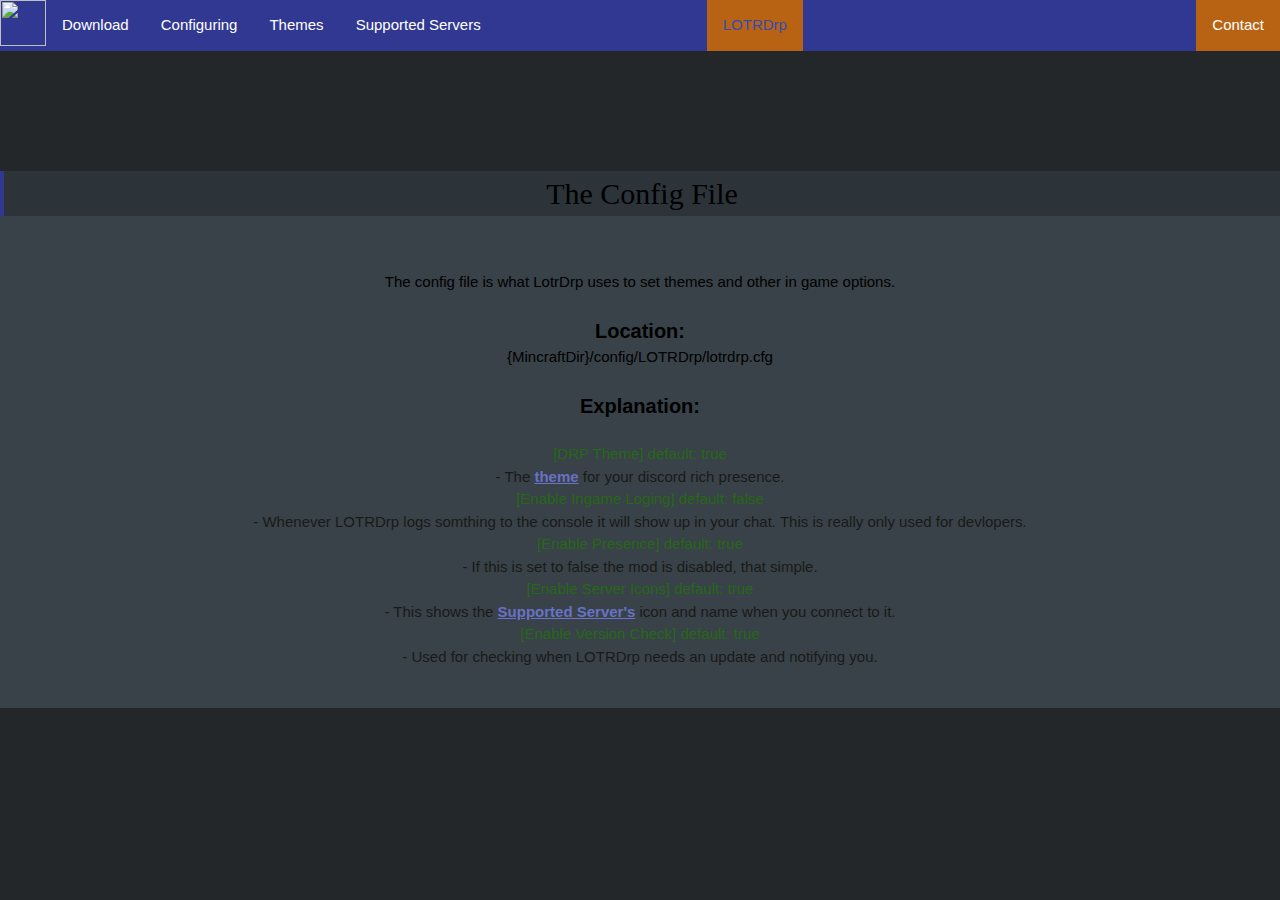
==== web/config.html @ 640492d2 "Revamp Time!" ====
<html>
    <head>
      <link rel="stylesheet" href="./resources/style.css">
      <link rel="shortcut icon" type="image/png" href="https://cdn.glitch.com/b3dd79af-855c-4c85-b2ef-e633a2ad0118%2Flogo.ico?v=1576703734117"/>
    <link rel="stylesheet" href="https://cdn.glitch.com/b3dd79af-855c-4c85-b2ef-e633a2ad0118%2FmainFont.css?v=1576703738925">
    <link rel="stylesheet" href="https://www.w3schools.com/w3css/4/w3.css">


    <title>LOTR Drp -Configuring</title>


    </head>
    <style>
    .push{
      border-top: 500px !important;
      
    }
    </style>
    <body>
            <ul class="navbar">
                    <a class="navbarItem" id="logoClass" href="./index.html">
                        <img id = "logo" src="https://cdn.glitch.com/b3dd79af-855c-4c85-b2ef-e633a2ad0118%2Flogo.png?v=1576703736543" />
                    <li class="navbarItem"><a class="navbarLink" href="download.html">Download</a></li>
                    <li class="navbarItem"><a class="navbarLink" href="config.html">Configuring</a></li>
                    <li class="navbarItem"><a class="navbarLink" href="theme.html">Themes</a></li>
                    <li class="navbarItem"><a class="navbarLink" href="supportedservers.html">Supported Servers</a></li>
                    <il class="navbarItem"><a class = "navbarTitle" href = "index.html">LOTRDrp</a></il>
                     <li class="navbarItem"style="float:right"><a class="active navbarLink" href="https://discord.gg/tGauekQ">Contact</a></li>
                    </ul>
                  <div class="content module-contents">
                    <div class = "smaller">
                      <h2 class = "hobbitText title">The Config File</h2>
                      <br>
                      <br>
                      <p>The config file is what LotrDrp uses to set themes and other in game options.</p>
                      <br>
                      <p class = "miniHeader">Location:</p>
                      <p>{MincraftDir}/config/LOTRDrp/lotrdrp.cfg</p>
                      <br>
                      <p class = "miniHeader">Explanation:</p>
                      <br>
                      <p class="themeName">[DRP Theme] default: true</p><p class="themeInfo">    - The <a class="link" href="../theme.html"><strong>theme</strong></a> for your discord rich presence. </p>
                      <p class="themeName">[Enable Ingame Loging] default: false</p><p class="themeInfo">    - Whenever LOTRDrp logs somthing to the console it will show up in your chat. This is really only used for devlopers.</p>
                      <p class="themeName">[Enable Presence] default: true</p><p class="themeInfo">    - If this is set to false the mod is disabled, that simple.</p>
                      <p class="themeName">[Enable Server Icons] default: true</p><p class="themeInfo">    - This shows the <a class="link" href="supportedservers.html"><strong>Supported Server's</strong></a> icon and name when you connect to it.</p>
                      <p class="themeName">[Enable Version Check] default: true</p><p class="themeInfo">    - Used for checking when LOTRDrp needs an update and notifying you.</p>


                    </div>
                </div>
                        
                
                 
                
    </body>
</html>
---- web/resources/style.css ----
@font-face {
    font-family: "hobbiton";
    src:url("https://cdn.glitch.com/b3dd79af-855c-4c85-b2ef-e633a2ad0118%2Fhobbit.ttf?v=1576703727253");
  }
  .hobbitText{
    font-family: hobbiton;
  }
  
  .text-muted{
    font-weight: normal;
    color: rgba(80, 80, 80, 0.945);
    text-decoration: none;
  }
  a{
    text-decoration: none;
    color: rgb(66, 35, 122)
  }
  
  .content{
    text-align: center;
    margin: auto;
  }
  .borrder{
    background-color: rgb(38, 43, 46);
  
  }
  
  .module-contents {
    margin-top: 120px;
    padding-bottom: 40px;
    background-color: #384248;
  }
  
  .navbar {
      list-style-type: none;
      margin: 0;
      padding: 0;
      overflow: hidden;
      background-color:rgb(49, 56, 145);
      position: sticky;
    }
    
    .navbarItem {
      float: left;
    }
  
  .navbarLink {
      display: block;
      color: white;
      text-align: center;
      padding: 14px 16px;
      text-decoration: none;
    }
    .navbarTitle {
      display: block;
      color: rgb(52, 75, 177);
      text-align: center;
      padding: 14px 16px;
      text-decoration: none;
      margin-left: 210px;
      background-color: rgb(184, 99, 19);
  
    }
  
    .navbarLink:hover:not(.active) {
      background-color:rgb(184, 99, 19);
    }
  
    .navbarLink:hover{
      text-decoration: none;
    }
    
    .active {
      background-color: rgb(184, 99, 19);
    }
    #logo{
        width:  46px;
        height: 46px;
    }
    body{
        background-color: rgb(35,39,42);
       
    }
   
    
    .footer {
      background-color: rgba(0, 0, 0, 0.2);
      text-align: center;
      padding-top: 5px;
      position: absolute;
      width: 100%;
      bottom: 0px;
      margin: auto;
      padding: 10px;
      box-shadow: 0px -2px 2px rgba(0,0,0,0.2);
 
    }
    .title{
    border-left: 4px solid rgb(49, 56, 145);
    background-color: rgba(0, 0, 0, 0.2);
    }
    p{
      font-family: 'Ubuntu', sans-serif;
      margin: auto;
    }
    .miniHeader{
      font-size: 20px;
      font-weight: bold;
    }
    .image {
      box-shadow: 0 2px 12px rgba(0, 0, 0, 0.26);
      width: 100px;
      height: 100px;
      left:0px;
      margin: unset;
    }
  
    .link{
      color: rgba(115, 122, 219, 0.87);
      text-decoration: underline;
    }
    .small{
      font-size: 12px;
        }
    .reletive{
      position: absolute;
    }
    .image:hover{
      width: 200px;
      height: 200px;
    }
    .themeName{
      color: rgb(39, 104, 23);
    }
    .themeInfo{
      color: rgb(25, 26, 24);
    }
    yellow{
      color:rgba(240, 225, 18, 0.897);
      font-family: 'Ubuntu', sans-serif;
      margin: auto;
    }
    .ssLink{
      color: rgba(10, 177, 74, 0.87);
      text-decoration: underline;
      font-size: 10px;
    }
    .download {
      display: inline-block;
      border-radius: 4px;
      background-color: #1b791b;
      border: none;
      color: #FFFFFF;
      text-align: center;
      font-size: 28px;
      padding: 20px;
      width: 200px;
      transition: all 0.5s;
      cursor: pointer;
      margin: 5px;
    }
    
    .download span {
      cursor: pointer;
      display: inline-block;
      position: relative;
      transition: 0.5s;
    }
    
    .download span:after {
      content: '\00bb';
      position: absolute;
      opacity: 0;
      top: 0;
      right: -20px;
      transition: 0.5s;
    }
    
    .download:hover span {
      padding-right: 25px;
    }
    
    .bdownloadutton:hover span:after {
      opacity: 1;
      right: 0;
    }
    .version{
      font-size: 15;
      color:grey;
    }
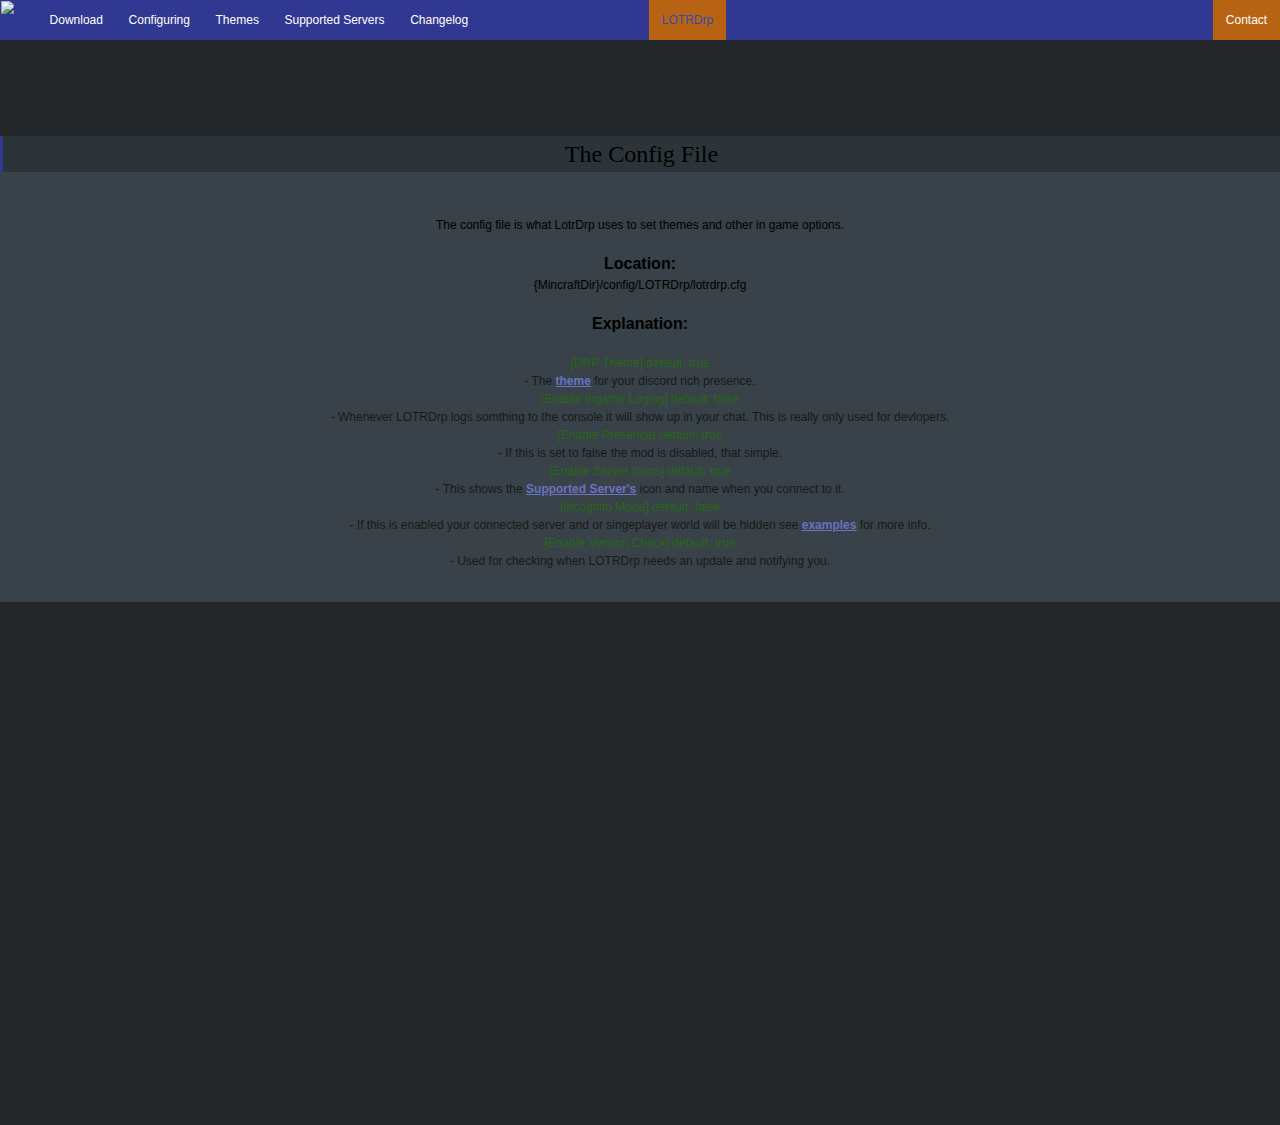
==== commit d26cf68e: "Website Update 1.8" ====
--- a/web/config.html
+++ b/web/config.html
@@ -24,8 +24,9 @@
                     <li class="navbarItem"><a class="navbarLink" href="config.html">Configuring</a></li>
                     <li class="navbarItem"><a class="navbarLink" href="theme.html">Themes</a></li>
                     <li class="navbarItem"><a class="navbarLink" href="supportedservers.html">Supported Servers</a></li>
+                    <li class="navbarItem"><a class="navbarLink" href="changelog.txt">Changelog</a></li>
                     <il class="navbarItem"><a class = "navbarTitle" href = "index.html">LOTRDrp</a></il>
-                     <li class="navbarItem"style="float:right"><a class="active navbarLink" href="https://discord.gg/tGauekQ">Contact</a></li>
+                    <li class="navbarItem"style="float:right"><a class="active navbarLink" href="https://discord.gg/tGauekQ">Contact</a></li>
                     </ul>
                   <div class="content module-contents">
                     <div class = "smaller">
@@ -43,8 +44,7 @@
                       <p class="themeName">[Enable Ingame Loging] default: false</p><p class="themeInfo">    - Whenever LOTRDrp logs somthing to the console it will show up in your chat. This is really only used for devlopers.</p>
                       <p class="themeName">[Enable Presence] default: true</p><p class="themeInfo">    - If this is set to false the mod is disabled, that simple.</p>
                       <p class="themeName">[Enable Server Icons] default: true</p><p class="themeInfo">    - This shows the <a class="link" href="supportedservers.html"><strong>Supported Server's</strong></a> icon and name when you connect to it.</p>
-                      <p class="themeName">[Enable Version Check] default: true</p><p class="themeInfo">    - Used for checking when LOTRDrp needs an update and notifying you.</p>
-
+                      <p class="themeName">[Incognito Mode] default: false</p><p class="themeInfo">    - If this is enabled your connected server and or singeplayer world will be hidden see <a class="link" href="examples.html"><strong>examples</strong></a> for more info.</p><p class="themeName">[Enable Version Check] default: true</p><p class="themeInfo">    - Used for checking when LOTRDrp needs an update and notifying you.</p>
 
                     </div>
                 </div>
--- a/web/resources/style.css
+++ b/web/resources/style.css
@@ -1,190 +1,192 @@
+html{
+zoom:80%;
+}
 @font-face {
-    font-family: "hobbiton";
-    src:url("https://cdn.glitch.com/b3dd79af-855c-4c85-b2ef-e633a2ad0118%2Fhobbit.ttf?v=1576703727253");
-  }
-  .hobbitText{
-    font-family: hobbiton;
-  }
-  
-  .text-muted{
-    font-weight: normal;
-    color: rgba(80, 80, 80, 0.945);
-    text-decoration: none;
-  }
-  a{
-    text-decoration: none;
-    color: rgb(66, 35, 122)
-  }
-  
-  .content{
-    text-align: center;
-    margin: auto;
-  }
-  .borrder{
-    background-color: rgb(38, 43, 46);
-  
-  }
-  
-  .module-contents {
-    margin-top: 120px;
-    padding-bottom: 40px;
-    background-color: #384248;
-  }
-  
-  .navbar {
-      list-style-type: none;
-      margin: 0;
-      padding: 0;
-      overflow: hidden;
-      background-color:rgb(49, 56, 145);
-      position: sticky;
-    }
-    
-    .navbarItem {
-      float: left;
-    }
-  
-  .navbarLink {
-      display: block;
-      color: white;
-      text-align: center;
-      padding: 14px 16px;
-      text-decoration: none;
-    }
-    .navbarTitle {
-      display: block;
-      color: rgb(52, 75, 177);
-      text-align: center;
-      padding: 14px 16px;
-      text-decoration: none;
-      margin-left: 210px;
-      background-color: rgb(184, 99, 19);
-  
-    }
-  
-    .navbarLink:hover:not(.active) {
-      background-color:rgb(184, 99, 19);
-    }
-  
-    .navbarLink:hover{
-      text-decoration: none;
-    }
-    
-    .active {
-      background-color: rgb(184, 99, 19);
-    }
-    #logo{
-        width:  46px;
-        height: 46px;
-    }
-    body{
-        background-color: rgb(35,39,42);
-       
-    }
-   
-    
-    .footer {
-      background-color: rgba(0, 0, 0, 0.2);
-      text-align: center;
-      padding-top: 5px;
-      position: absolute;
-      width: 100%;
-      bottom: 0px;
-      margin: auto;
-      padding: 10px;
-      box-shadow: 0px -2px 2px rgba(0,0,0,0.2);
- 
-    }
-    .title{
-    border-left: 4px solid rgb(49, 56, 145);
-    background-color: rgba(0, 0, 0, 0.2);
-    }
-    p{
-      font-family: 'Ubuntu', sans-serif;
-      margin: auto;
-    }
-    .miniHeader{
-      font-size: 20px;
-      font-weight: bold;
-    }
-    .image {
-      box-shadow: 0 2px 12px rgba(0, 0, 0, 0.26);
-      width: 100px;
-      height: 100px;
-      left:0px;
-      margin: unset;
-    }
-  
-    .link{
-      color: rgba(115, 122, 219, 0.87);
-      text-decoration: underline;
-    }
-    .small{
-      font-size: 12px;
-        }
-    .reletive{
-      position: absolute;
-    }
-    .image:hover{
-      width: 200px;
-      height: 200px;
-    }
-    .themeName{
-      color: rgb(39, 104, 23);
-    }
-    .themeInfo{
-      color: rgb(25, 26, 24);
-    }
-    yellow{
-      color:rgba(240, 225, 18, 0.897);
-      font-family: 'Ubuntu', sans-serif;
-      margin: auto;
-    }
-    .ssLink{
-      color: rgba(10, 177, 74, 0.87);
-      text-decoration: underline;
-      font-size: 10px;
-    }
-    .download {
-      display: inline-block;
-      border-radius: 4px;
-      background-color: #1b791b;
-      border: none;
-      color: #FFFFFF;
-      text-align: center;
-      font-size: 28px;
-      padding: 20px;
-      width: 200px;
-      transition: all 0.5s;
-      cursor: pointer;
-      margin: 5px;
-    }
-    
-    .download span {
-      cursor: pointer;
-      display: inline-block;
-      position: relative;
-      transition: 0.5s;
-    }
-    
-    .download span:after {
-      content: '\00bb';
-      position: absolute;
-      opacity: 0;
-      top: 0;
-      right: -20px;
-      transition: 0.5s;
-    }
-    
-    .download:hover span {
-      padding-right: 25px;
-    }
-    
-    .bdownloadutton:hover span:after {
-      opacity: 1;
-      right: 0;
-    }
-    .version{
-      font-size: 15;
-      color:grey;
-    }+  font-family: "hobbiton";
+  src: url("https://cdn.glitch.com/b3dd79af-855c-4c85-b2ef-e633a2ad0118%2Fhobbit.ttf?v=1576703727253");
+}
+.hobbitText {
+  font-family: hobbiton;
+}
+
+.text-muted {
+  font-weight: normal;
+  color: rgba(80, 80, 80, 0.945);
+  text-decoration: none;
+}
+a {
+  text-decoration: none;
+  color: rgb(66, 35, 122);
+}
+
+.content {
+  text-align: center;
+  margin: auto;
+}
+.borrder {
+  background-color: rgb(38, 43, 46);
+}
+
+.module-contents {
+  margin-top: 120px;
+  padding-bottom: 40px;
+  background-color: #384248;
+}
+
+.navbar {
+  list-style-type: none;
+  margin: 0;
+  padding: 0;
+  overflow: hidden;
+  background-color: rgb(49, 56, 145);
+  position: sticky;
+}
+
+.navbarItem {
+  float: left;
+}
+
+.navbarLink {
+  display: block;
+  color: white;
+  text-align: center;
+  padding: 14px 16px;
+  text-decoration: none;
+}
+.navbarTitle {
+  display: block;
+  color: rgb(52, 75, 177);
+  text-align: center;
+  padding: 14px 16px;
+  text-decoration: none;
+  margin-left: 210px;
+  background-color: rgb(184, 99, 19);
+}
+
+.navbarLink:hover:not(.active) {
+  background-color: rgb(184, 99, 19);
+}
+
+.navbarLink:hover {
+  text-decoration: none;
+}
+
+.active {
+  background-color: rgb(184, 99, 19);
+}
+#logo {
+  width: 46px;
+  height: 46px;
+}
+body {
+  background-color: rgb(35, 39, 42);
+}
+
+.footer {
+  background-color: rgba(0, 0, 0, 0.2);
+  text-align: center;
+  padding-top: 5px;
+  position: absolute;
+  width: 100%;
+  bottom: 0px;
+  margin: auto;
+  padding: 10px;
+  box-shadow: 0px -2px 2px rgba(0, 0, 0, 0.2);
+}
+.title {
+  border-left: 4px solid rgb(49, 56, 145);
+  background-color: rgba(0, 0, 0, 0.2);
+}
+p {
+  font-family: "Ubuntu", sans-serif;
+  margin: auto;
+}
+.miniHeader {
+  font-size: 20px;
+  font-weight: bold;
+}
+.image {
+  box-shadow: 0 2px 12px rgba(0, 0, 0, 0.26);
+  width: 100px;
+  height: 100px;
+  left: 0px;
+  margin: unset;
+}
+
+.link {
+  color: rgba(115, 122, 219, 0.87);
+  text-decoration: underline;
+}
+.small {
+  font-size: 12px;
+}
+.reletive {
+  position: absolute;
+}
+.image:hover {
+  width: 200px;
+  height: 200px;
+}
+.themeName {
+  color: rgb(39, 104, 23);
+}
+.themeInfo {
+  color: rgb(25, 26, 24);
+}
+yellow {
+  color: rgba(240, 225, 18, 0.897);
+  font-family: "Ubuntu", sans-serif;
+  margin: auto;
+}
+.ssLink {
+  color: rgba(10, 177, 74, 0.87);
+  text-decoration: underline;
+  font-size: 10px;
+}
+.download {
+  display: inline-block;
+  border-radius: 4px;
+  background-color: #1b791b;
+  border: none;
+  color: #FFFFFF;
+  text-align: center;
+  font-size: 28px;
+  padding: 20px;
+  width: 200px;
+  transition: all 0.5s;
+  cursor: pointer;
+  margin: 5px;
+}
+
+.download span {
+  cursor: pointer;
+  display: inline-block;
+  position: relative;
+  transition: 0.5s;
+}
+
+.download span:after {
+  content: "\00bb";
+  position: absolute;
+  opacity: 0;
+  top: 0;
+  right: -20px;
+  transition: 0.5s;
+}
+
+.download:hover span {
+  padding-right: 25px;
+}
+
+.bdownloadutton:hover span:after {
+  opacity: 1;
+  right: 0;
+}
+.version {
+  font-size: 15;
+  color: grey;
+}
+.warning{
+  color:darkred;
+  background-color: black;
+}
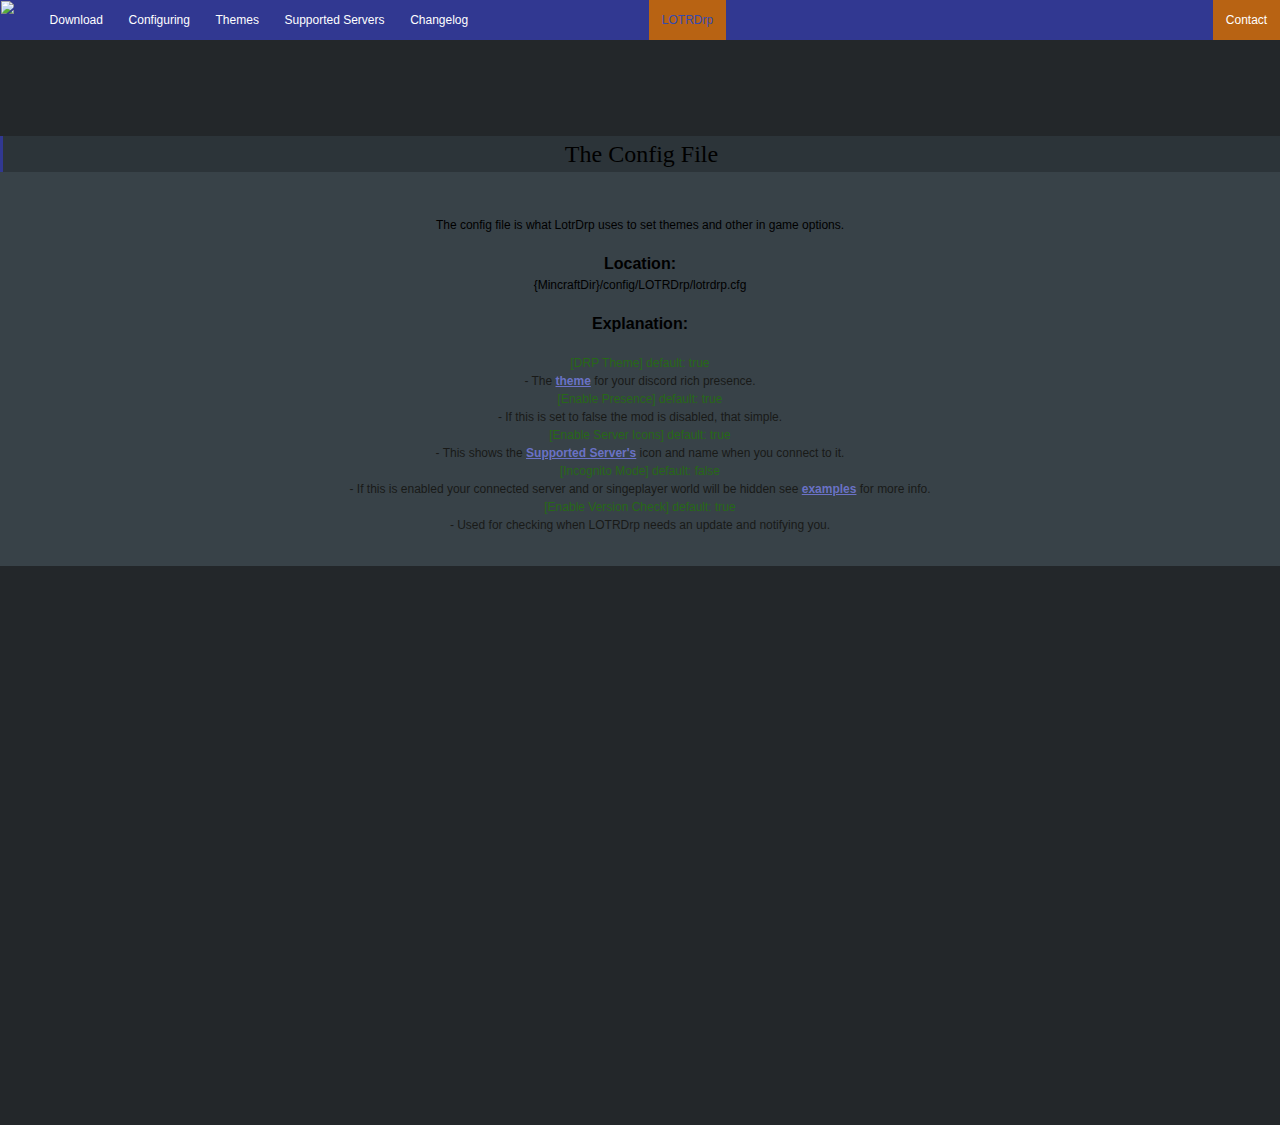
==== commit 44fa9915: "Updated for LOTRDRP 1.9" ====
--- a/web/config.html
+++ b/web/config.html
@@ -41,7 +41,6 @@
                       <p class = "miniHeader">Explanation:</p>
                       <br>
                       <p class="themeName">[DRP Theme] default: true</p><p class="themeInfo">    - The <a class="link" href="../theme.html"><strong>theme</strong></a> for your discord rich presence. </p>
-                      <p class="themeName">[Enable Ingame Loging] default: false</p><p class="themeInfo">    - Whenever LOTRDrp logs somthing to the console it will show up in your chat. This is really only used for devlopers.</p>
                       <p class="themeName">[Enable Presence] default: true</p><p class="themeInfo">    - If this is set to false the mod is disabled, that simple.</p>
                       <p class="themeName">[Enable Server Icons] default: true</p><p class="themeInfo">    - This shows the <a class="link" href="supportedservers.html"><strong>Supported Server's</strong></a> icon and name when you connect to it.</p>
                       <p class="themeName">[Incognito Mode] default: false</p><p class="themeInfo">    - If this is enabled your connected server and or singeplayer world will be hidden see <a class="link" href="examples.html"><strong>examples</strong></a> for more info.</p><p class="themeName">[Enable Version Check] default: true</p><p class="themeInfo">    - Used for checking when LOTRDrp needs an update and notifying you.</p>
--- a/web/resources/style.css
+++ b/web/resources/style.css
@@ -1,5 +1,5 @@
-html{
-zoom:80%;
+html {
+  zoom: 80%;
 }
 @font-face {
   font-family: "hobbiton";
@@ -186,7 +186,7 @@
   font-size: 15;
   color: grey;
 }
-.warning{
-  color:darkred;
+.warning {
+  color: darkred;
   background-color: black;
 }
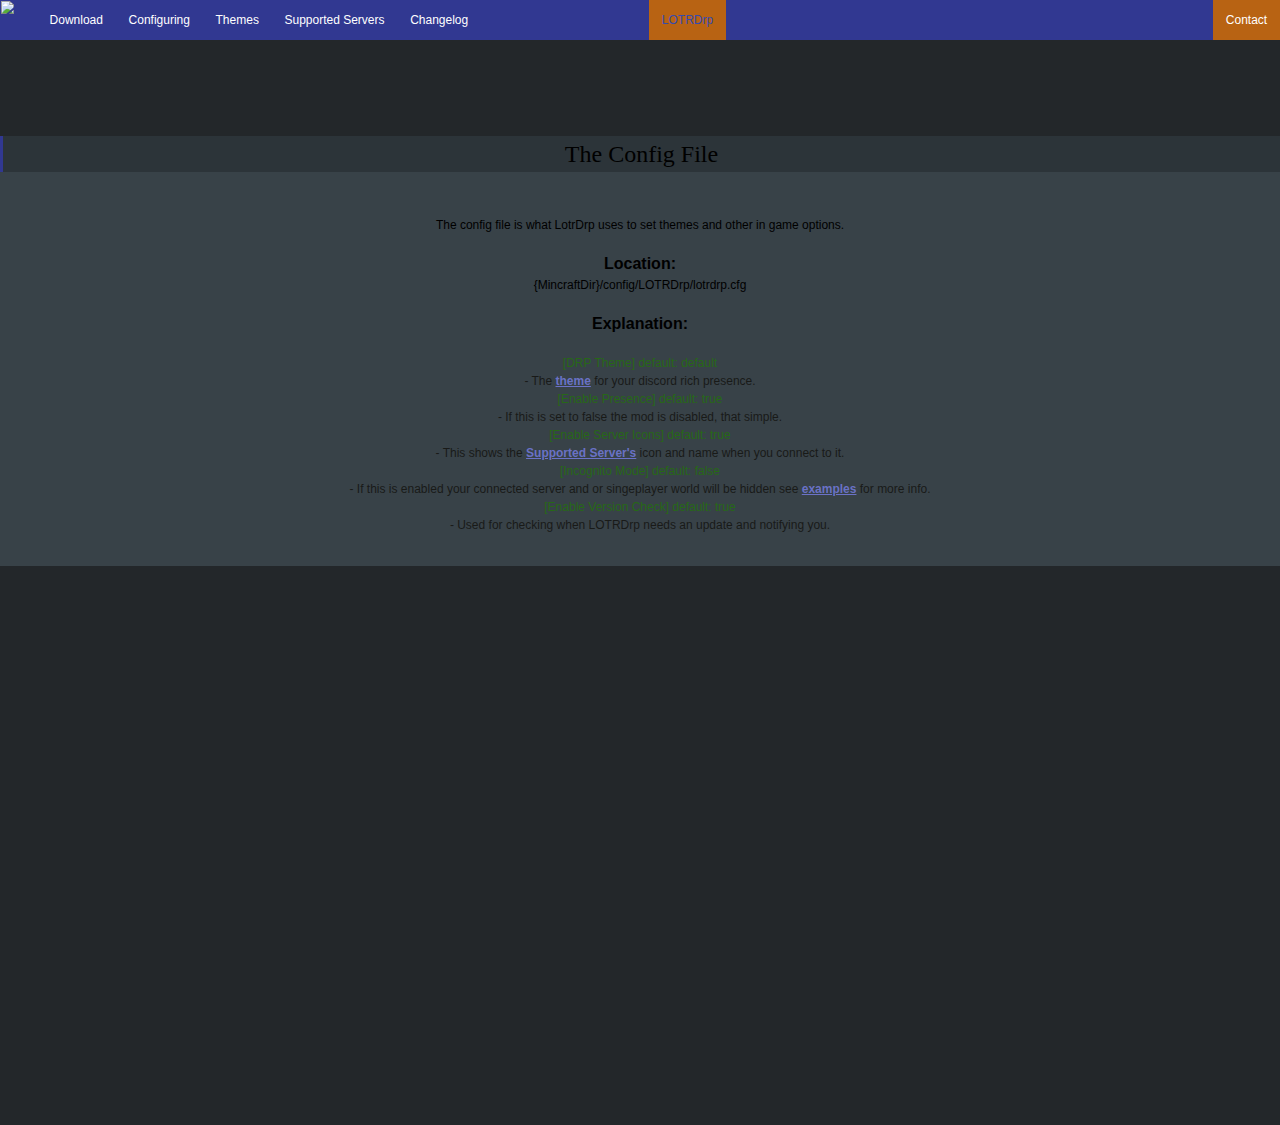
==== commit 30fa99e9: "Updated to 1.9.2" ====
--- a/web/config.html
+++ b/web/config.html
@@ -40,7 +40,7 @@
                       <br>
                       <p class = "miniHeader">Explanation:</p>
                       <br>
-                      <p class="themeName">[DRP Theme] default: true</p><p class="themeInfo">    - The <a class="link" href="../theme.html"><strong>theme</strong></a> for your discord rich presence. </p>
+                      <p class="themeName">[DRP Theme] default: default</p><p class="themeInfo">    - The <a class="link" href="../theme.html"><strong>theme</strong></a> for your discord rich presence. </p>
                       <p class="themeName">[Enable Presence] default: true</p><p class="themeInfo">    - If this is set to false the mod is disabled, that simple.</p>
                       <p class="themeName">[Enable Server Icons] default: true</p><p class="themeInfo">    - This shows the <a class="link" href="supportedservers.html"><strong>Supported Server's</strong></a> icon and name when you connect to it.</p>
                       <p class="themeName">[Incognito Mode] default: false</p><p class="themeInfo">    - If this is enabled your connected server and or singeplayer world will be hidden see <a class="link" href="examples.html"><strong>examples</strong></a> for more info.</p><p class="themeName">[Enable Version Check] default: true</p><p class="themeInfo">    - Used for checking when LOTRDrp needs an update and notifying you.</p>
